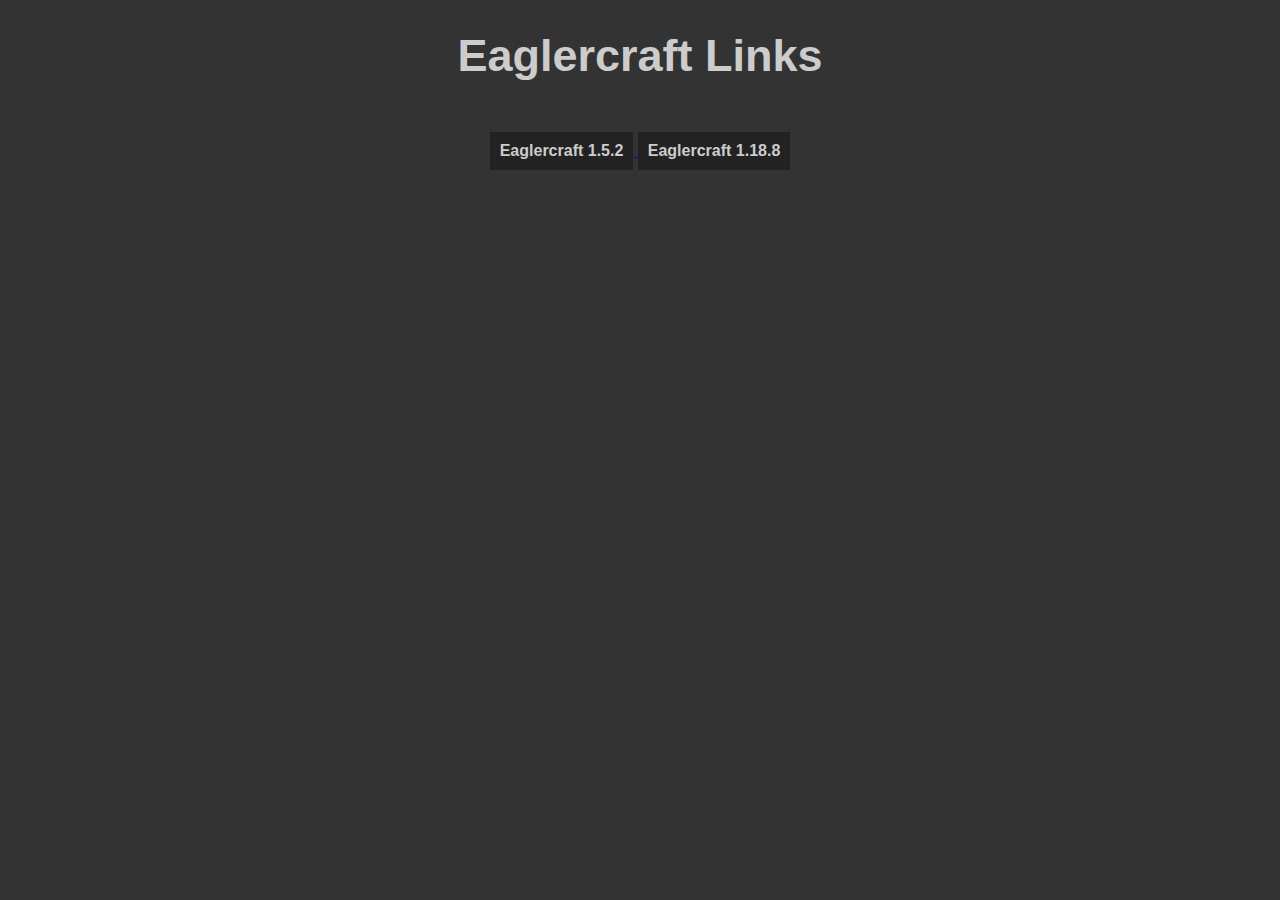
==== eaglercraft/index.html @ 40f16bf0 "Upload Eaglecraft files" ====
<!DOCTYPE html>
<html>
<head>
  <meta charset="utf-8">
  <meta name="viewport" content="width=device-width, initial-scale=1">
  <title>Eaglercraft</title>
  <link rel="stylesheet" href="styles.css">
  <link rel="icon" href="Yin_yang.svg">
</head>
<body>
  <center>
    <h1>Eaglercraft Links</h1>
<div class="container"> 
  <a href="Offline_Download_Version.html">
  <button class="button" type="button">Eaglercraft 1.5.2</button>
</a>

  <a href="eaglercraft.1.8.8.html">
  <button class="button" type="button">Eaglercraft 1.18.8</button>
</a>
</div>
  </center>

</body>
</html>
---- eaglercraft/styles.css ----
body {
    font-family: Arial, sans-serif;
    background-color: #333;
    color: #ccc;
    margin: 0;
    padding: 0;
}

.container {
    max-width: 800px;
    margin: 0 auto;
    padding: 20px;
}

header, footer {
    background-color: #222;
    color: #fff;
    padding: 20px;
    border-radius: 0px;
    text-align: center;
}

header {
    text-align: center;
    margin-bottom: 20px;
}

header h1 {
    font-size: 36px;
    margin: 0;
}

nav ul {
    list-style-type: none;
    padding: 0;
}

nav ul li {
    display: inline;
    margin-right: 10px;
}

nav ul li a {
    text-decoration: none;
    color: #ddd;
}

main {
    background-color: #444;
    padding: 20px;
    margin-bottom: 20px;
    border-radius: 0px;
}

@keyframes rainbow {
    0% { color: red; }
    16.666% { color: orange; }
    33.333% { color: yellow; }
    50% { color: green; }
    66.666% { color: blue; }
    83.333% { color: indigo; }
    100% { color: violet; }
}

h1 {
    font-size: 45px;
    animation: rainbow 10s infinite;
}

.button {
    display: inline-block;
    font-size: 1rem;
    font-weight: bold;
    text-decoration: none;
    color: #ccc;
    background-color: #222;
    border: none;
    cursor: pointer;
    transition: background-color 0.3s ease;
    padding: 10px;
}


.button:hover {
    background-color: #444;
}
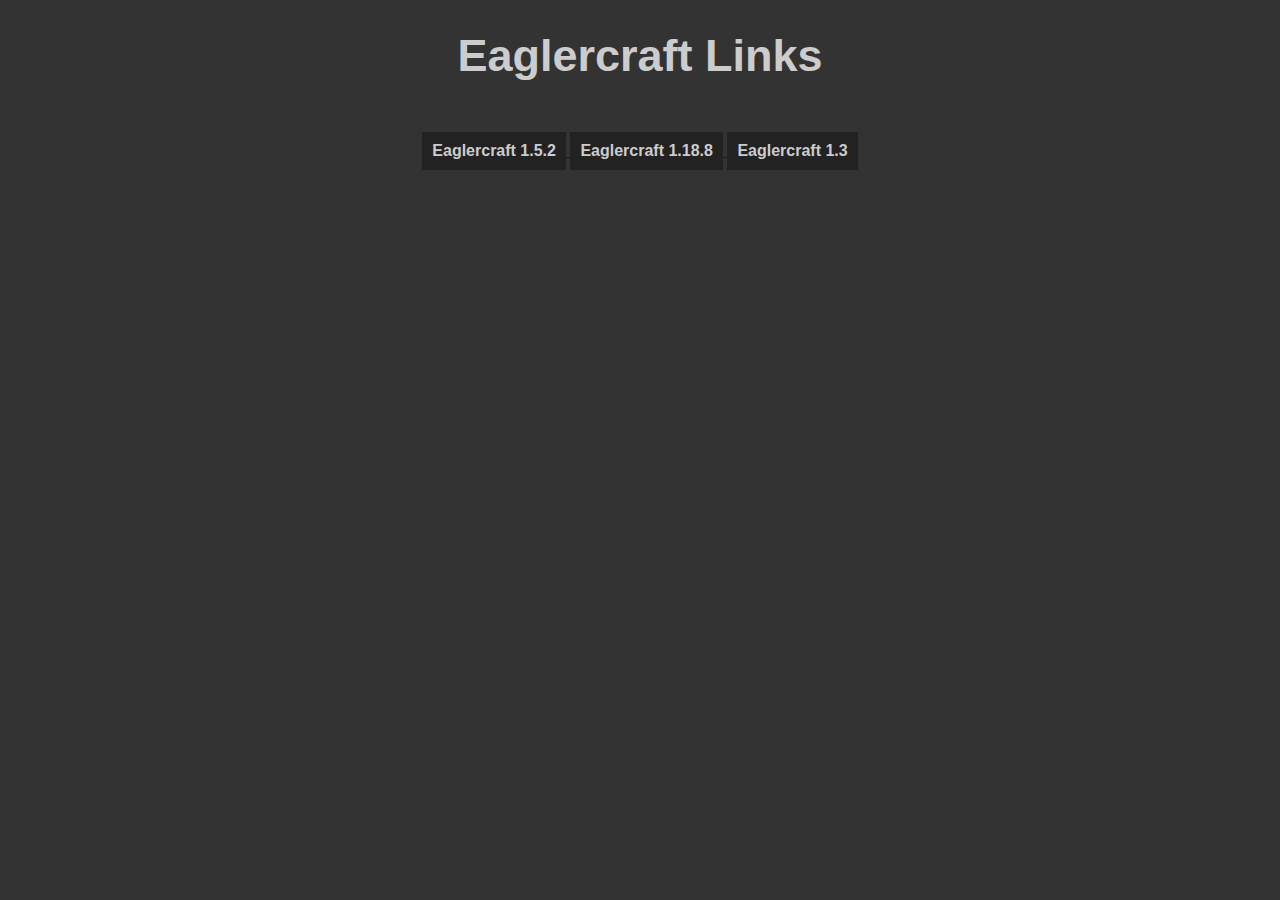
==== commit a7f87377: "Update index.html" ====
--- a/eaglercraft/index.html
+++ b/eaglercraft/index.html
@@ -18,8 +18,12 @@
   <a href="eaglercraft.1.8.8.html">
   <button class="button" type="button">Eaglercraft 1.18.8</button>
 </a>
+
+<a href="1.3.html">
+  <button class="button" type="button">Eaglercraft 1.3</button>
+</a>
 </div>
   </center>
 
 </body>
-</html>+</html>
